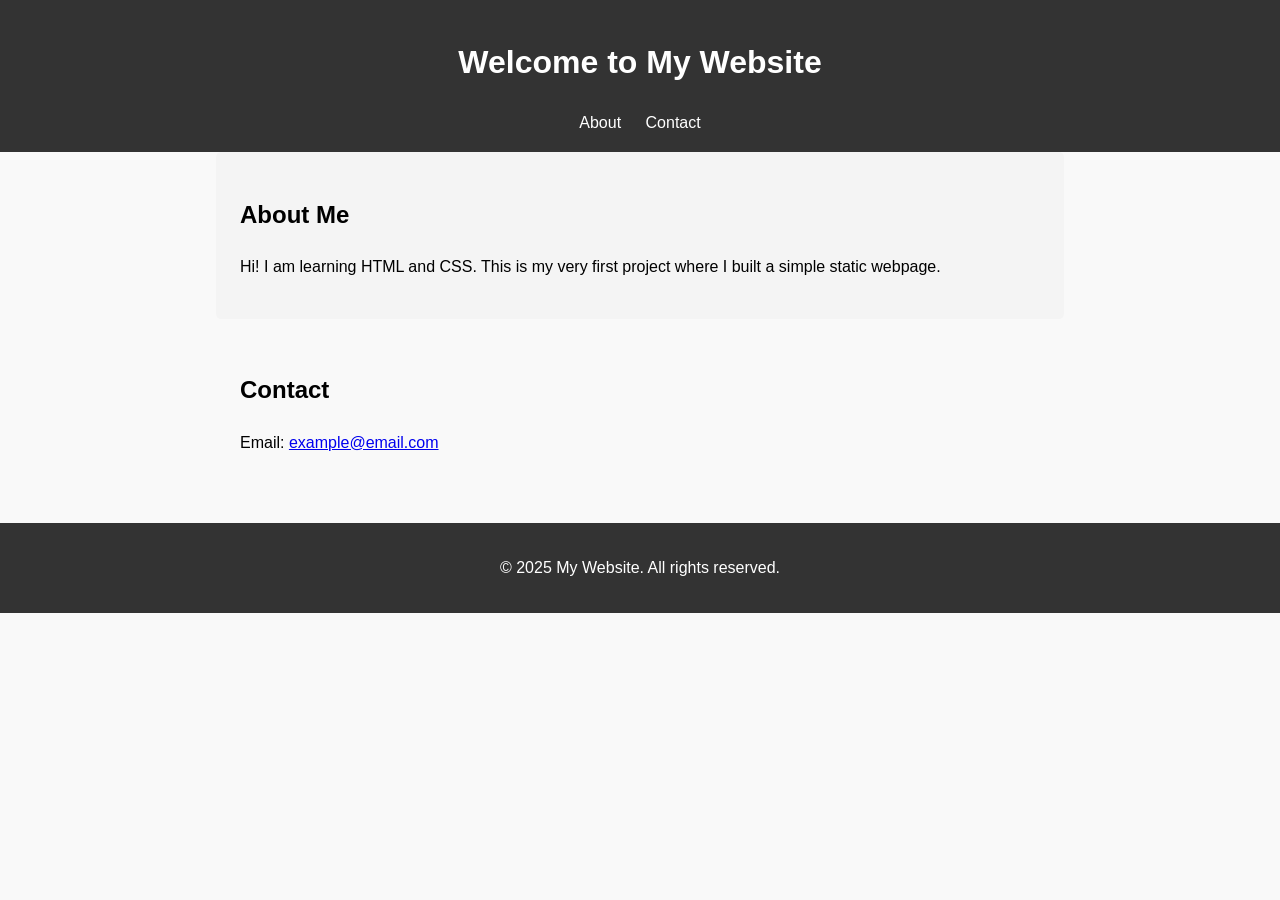
==== index.html @ b1739923 "initial commit" ====
<!DOCTYPE html>
<html lang="en">
<head>
  <meta charset="UTF-8">
  <meta name="viewport" content="width=device-width, initial-scale=1.0">
  <title>My Basic Website</title>
  <link rel="stylesheet" href="style.css">
</head>
<body>
  <!-- Header -->
  <header>
    <h1>Welcome to My Website</h1>
    <nav>
      <a href="#about">About</a>
      <a href="#contact">Contact</a>
    </nav>
  </header>

  <!-- About Section -->
  <section id="about">
    <h2>About Me</h2>
    <p>
      Hi! I am learning HTML and CSS.  
      This is my very first project where I built a simple static webpage.
    </p>
  </section>

  <!-- Contact Section -->
  <section id="contact">
    <h2>Contact</h2>
    <p>Email: <a href="mailto:example@email.com">example@email.com</a></p>
  </section>

  <!-- Footer -->
  <footer>
    <p>© 2025 My Website. All rights reserved.</p>
  </footer>
</body>
</html>
---- style.css ----
/* General Styles */
body {
  font-family: Arial, sans-serif;
  margin: 0;
  padding: 0;
  line-height: 1.6;
  background-color: #f9f9f9;
}

/* Header */
header {
  background: #333;
  color: #fff;
  padding: 1rem 0;
  text-align: center;
}

header nav a {
  color: #fff;
  margin: 0 10px;
  text-decoration: none;
}

header nav a:hover {
  text-decoration: underline;
}

/* Sections */
section {
  padding: 2rem;
  max-width: 800px;
  margin: auto;
}

#about {
  background: #f4f4f4;
  border-radius: 5px;
  padding: 1.5rem;
}

/* Footer */
footer {
  text-align: center;
  padding: 1rem;
  background: #333;
  color: #fff;
  margin-top: 20px;
}
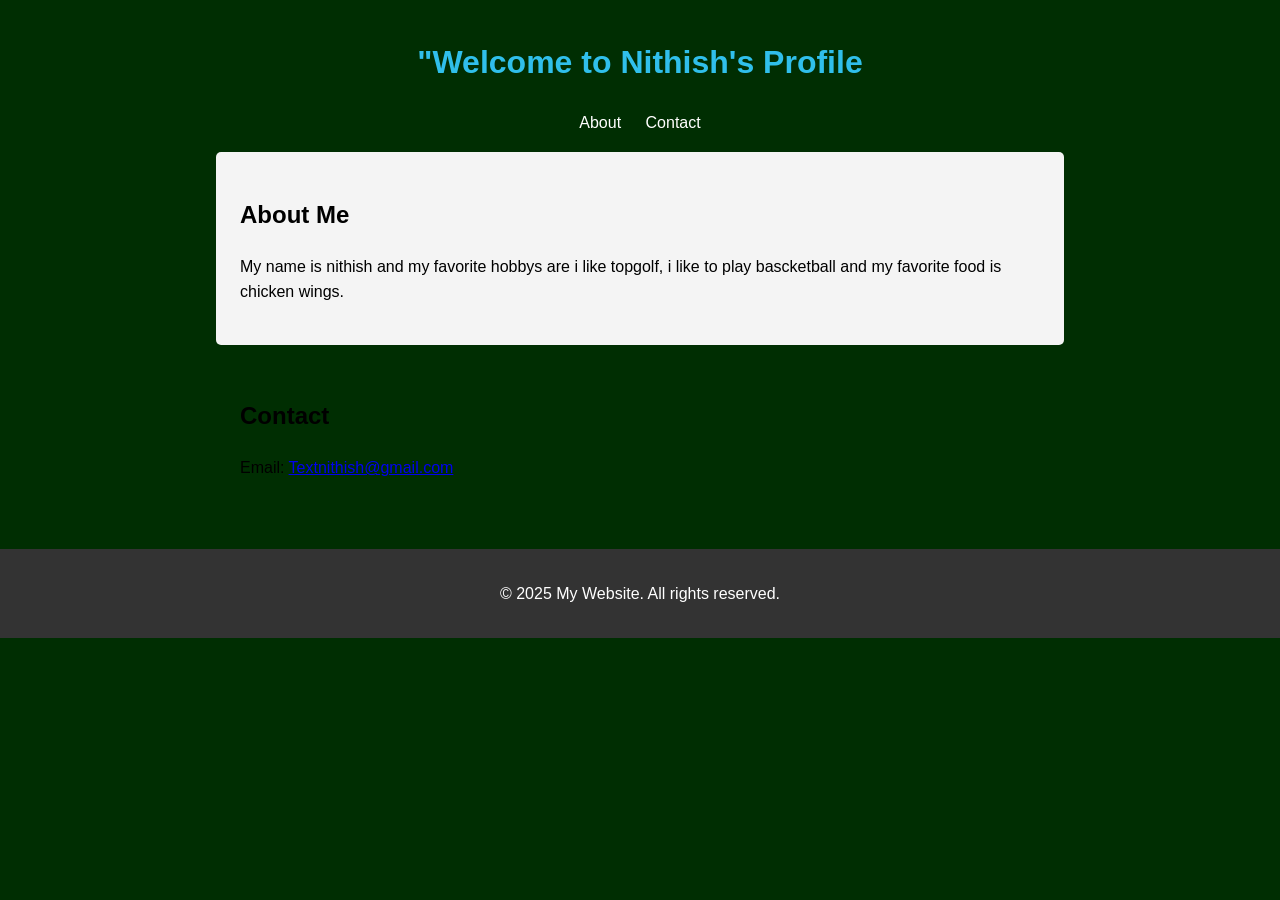
==== commit 4e07b906: "Change Title and Colors - Changed Title - Change COlors" ====
--- a/index.html
+++ b/index.html
@@ -3,13 +3,13 @@
 <head>
   <meta charset="UTF-8">
   <meta name="viewport" content="width=device-width, initial-scale=1.0">
-  <title>My Basic Website</title>
+  <title>Nithish's Profile</title>
   <link rel="stylesheet" href="style.css">
 </head>
 <body>
   <!-- Header -->
   <header>
-    <h1>Welcome to My Website</h1>
+    <h1>"Welcome to Nithish's Profile</h1>
     <nav>
       <a href="#about">About</a>
       <a href="#contact">Contact</a>
@@ -20,15 +20,14 @@
   <section id="about">
     <h2>About Me</h2>
     <p>
-      Hi! I am learning HTML and CSS.  
-      This is my very first project where I built a simple static webpage.
+      My name is nithish and my favorite hobbys are i like topgolf, i like to play bascketball and my favorite food is chicken wings.
     </p>
   </section>
 
   <!-- Contact Section -->
   <section id="contact">
     <h2>Contact</h2>
-    <p>Email: <a href="mailto:example@email.com">example@email.com</a></p>
+    <p>Email: <a href="mailto:example@email.com">Textnithish@gmail.com</a></p>
   </section>
 
   <!-- Footer -->
--- a/style.css
+++ b/style.css
@@ -4,13 +4,13 @@
   margin: 0;
   padding: 0;
   line-height: 1.6;
-  background-color: #f9f9f9;
+  background-color: #002e02;
 }
 
 /* Header */
 header {
-  background: #333;
-  color: #fff;
+  background: #002e02;
+  color: #30bfeb;
   padding: 1rem 0;
   text-align: center;
 }
